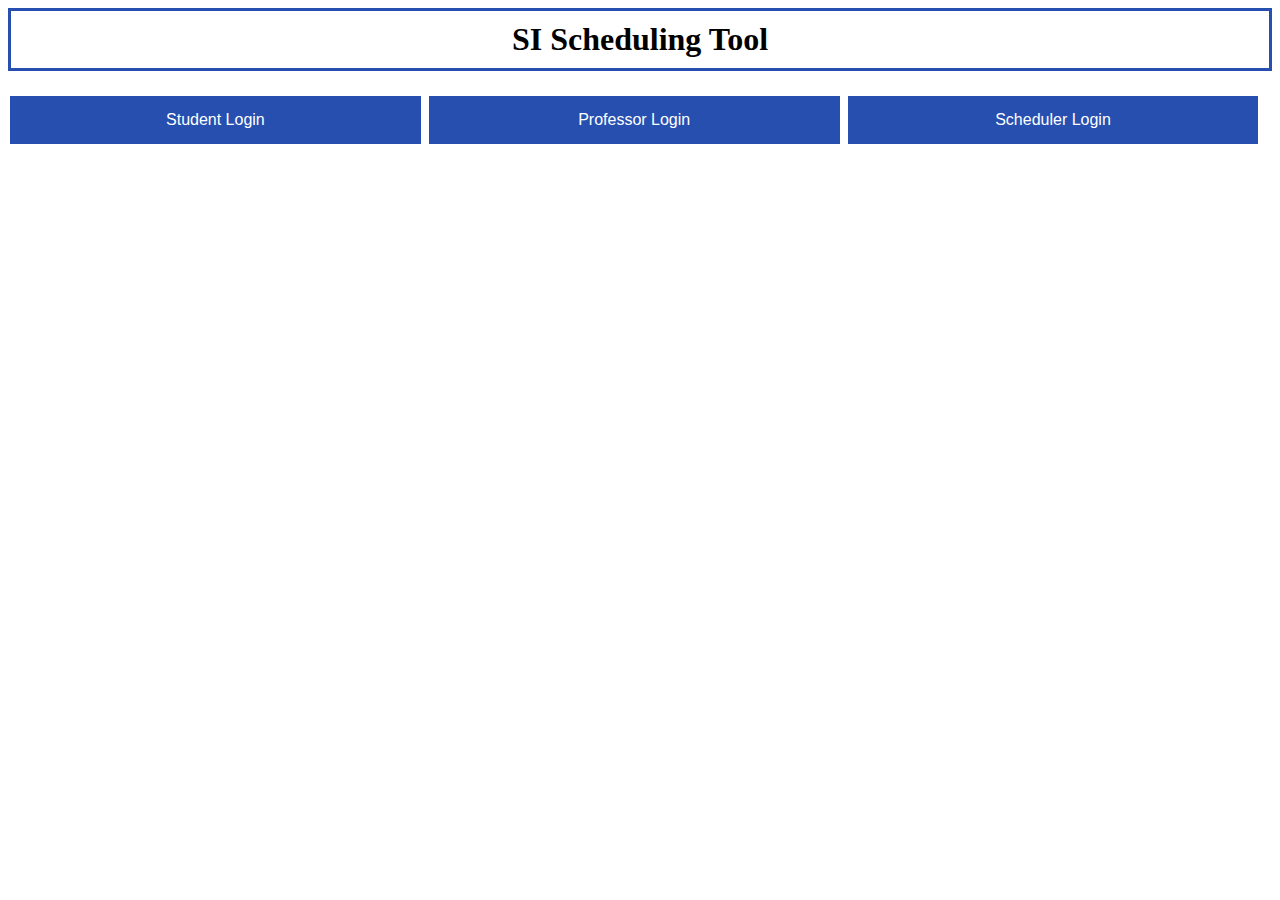
==== homePage.html @ 7919c362 "switch Login direction" ====
<html>
  <head>
    <link rel="stylesheet" type="text/css" href="homePage.css">
  </head>
  <body>
	<h1>SI Scheduling Tool</h1>

	<button onclick="window.location.href='studentHome.html';" class = "button">
		Student Login
	  </button>
	  <button onclick="window.location.href='Login.php';" class = "button">
		Professor Login
	  </button>
	  <button onclick="window.location.href='schedulerHome.html';" class = "button">
		Scheduler Login
	  </button>
	</body>
</html>
---- homePage.css ----
.button {
    background-color: #264faf;
    border: none;
    color: white;
    padding: 15px 32px;
    text-align: center;
    display: inline-block;
    font-size: 16px;
    margin: 4px 2px;
    cursor: pointer;
    width: 32.5%;
  }

  h1{
    padding: 10px 0;
    border: 3px solid #264faf;
    text-align: center;
  }
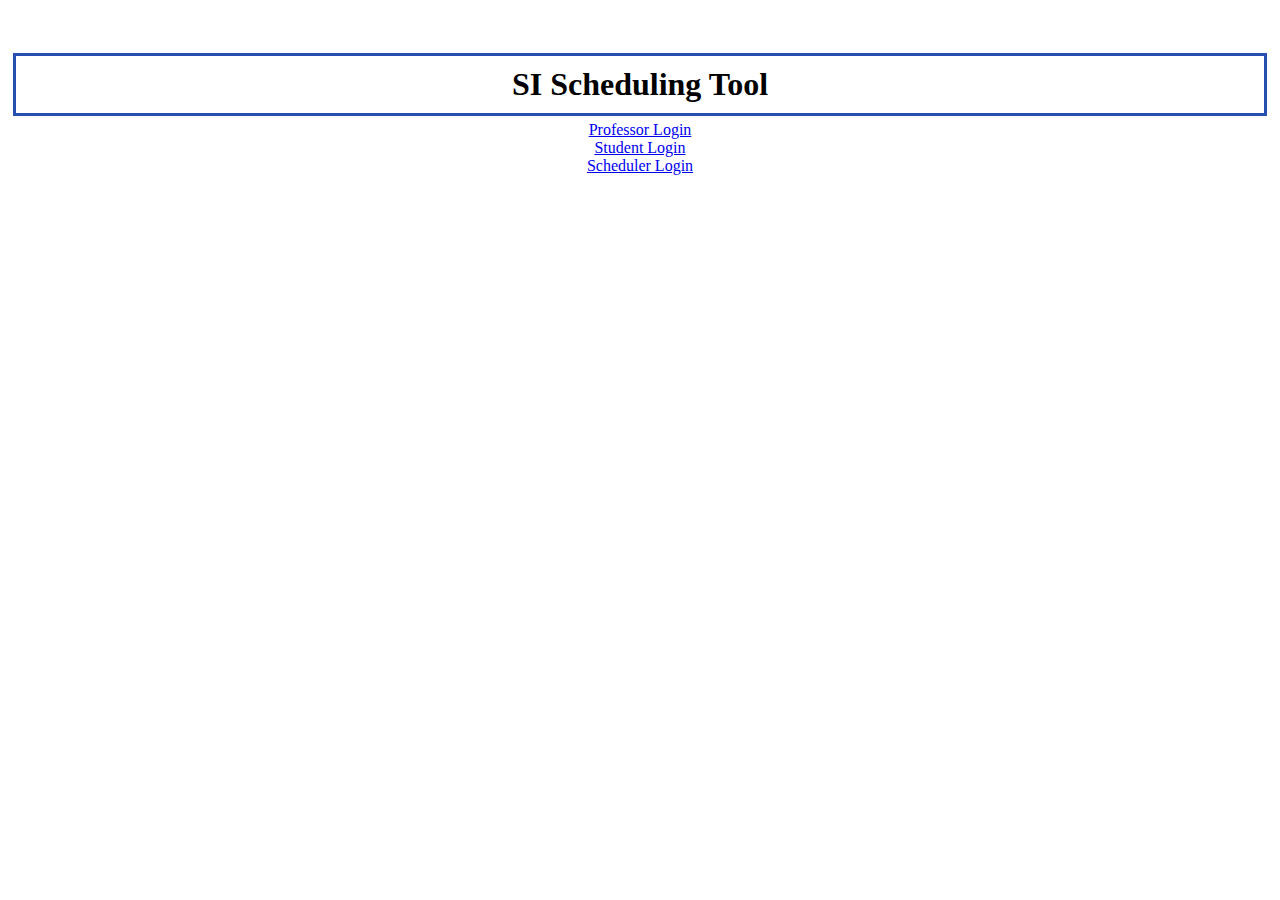
==== commit e86c2280: "Create de Login page to every role + link to home" ====
--- a/homePage.html
+++ b/homePage.html
@@ -1,18 +1,69 @@
 <html>
-  <head>
-    <link rel="stylesheet" type="text/css" href="homePage.css">
-  </head>
-  <body>
+
+<head>
+
+	<style>
+		body {
+			text-align: center;
+			padding-top: 40px;
+			padding-bottom: 40px;
+			background-color: #ffffff;
+		}
+
+		.form-homebutton {
+			text-align: center;
+			max-width: 330px;
+			margin: 0 auto;
+			color: #017572;
+		}
+
+		h1 {
+			margin:5px;
+			text-align: center;
+			color: #000000;
+
+		}
+	</style>
+
+	<link rel="stylesheet" type="text/css" href="homePage.css">
+	<!-- Bootstrap CSS -->
+
+	<link href="https://cdn.jsdelivr.net/npm/bootstrap@5.1.3/dist/css/bootstrap.min.css" rel="stylesheet"
+		integrity="sha384-1BmE4kWBq78iYhFldvKuhfTAU6auU8tT94WrHftjDbrCEXSU1oBoqyl2QvZ6jIW3" crossorigin="anonymous">
+
+	<script src="https://code.jquery.com/jquery-3.2.1.slim.min.js"
+		integrity="sha384-KJ3o2DKtIkvYIK3UENzmM7KCkRr/rE9/Qpg6aAZGJwFDMVNA/GpGFF93hXpG5KkN"
+		crossorigin="anonymous"></script>
+
+</head>
+
+<body>
 	<h1>SI Scheduling Tool</h1>
 
-	<button onclick="window.location.href='studentHome.html';" class = "button">
-		Student Login
-	  </button>
-	  <button onclick="window.location.href='Login.php';" class = "button">
-		Professor Login
-	  </button>
-	  <button onclick="window.location.href='schedulerHome.html';" class = "button">
-		Scheduler Login
-	  </button>
-	</body>
-</html>
+
+	<form class="form-homebutton mb-3">
+		<div>
+			<a href="loginProfessor.php" class="btn btn-primary mb-3">Professor Login</a>
+			<div>
+				<a href="loginStudent.php" class="btn btn-primary mb-3">Student Login</a>
+			</div>
+			<div>
+				<a href="loginScheduler.php" class="btn btn-primary mb-3">Scheduler Login</a>
+			</div>
+		</div>
+	</form>
+
+	<!-- Bootstrap Script -->
+
+	<script src="https://cdn.jsdelivr.net/npm/bootstrap@5.1.3/dist/js/bootstrap.bundle.min.js"
+		integrity="sha384-ka7Sk0Gln4gmtz2MlQnikT1wXgYsOg+OMhuP+IlRH9sENBO0LRn5q+8nbTov4+1p"
+		crossorigin="anonymous"></script>
+
+	<!-- Bootstrap Javascript -->
+
+	<script src="https://cdn.jsdelivr.net/npm/bootstrap@5.1.3/dist/js/bootstrap.bundle.min.js"
+		integrity="sha384-ka7Sk0Gln4gmtz2MlQnikT1wXgYsOg+OMhuP+IlRH9sENBO0LRn5q+8nbTov4+1p"
+		crossorigin="anonymous"></script>
+</body>
+
+</html>--- a/homePage.css
+++ b/homePage.css
@@ -8,7 +8,7 @@
     font-size: 16px;
     margin: 4px 2px;
     cursor: pointer;
-    width: 32.5%;
+    width: 32%;
   }
 
   h1{
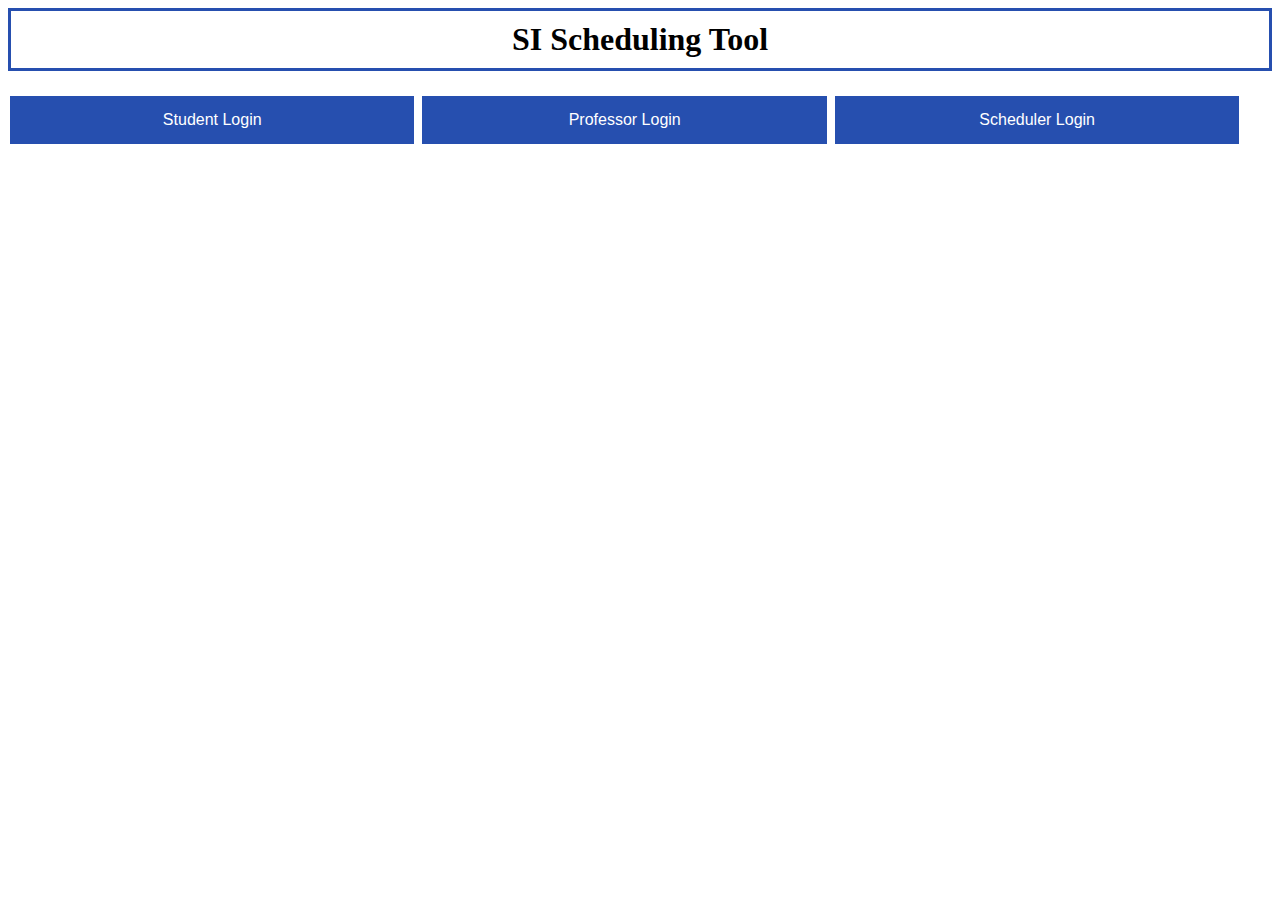
==== commit 4a7ee027: "code from main" ====
--- a/homePage.html
+++ b/homePage.html
@@ -1,69 +1,18 @@
 <html>
-
-<head>
-
-	<style>
-		body {
-			text-align: center;
-			padding-top: 40px;
-			padding-bottom: 40px;
-			background-color: #ffffff;
-		}
-
-		.form-homebutton {
-			text-align: center;
-			max-width: 330px;
-			margin: 0 auto;
-			color: #017572;
-		}
-
-		h1 {
-			margin:5px;
-			text-align: center;
-			color: #000000;
-
-		}
-	</style>
-
-	<link rel="stylesheet" type="text/css" href="homePage.css">
-	<!-- Bootstrap CSS -->
-
-	<link href="https://cdn.jsdelivr.net/npm/bootstrap@5.1.3/dist/css/bootstrap.min.css" rel="stylesheet"
-		integrity="sha384-1BmE4kWBq78iYhFldvKuhfTAU6auU8tT94WrHftjDbrCEXSU1oBoqyl2QvZ6jIW3" crossorigin="anonymous">
-
-	<script src="https://code.jquery.com/jquery-3.2.1.slim.min.js"
-		integrity="sha384-KJ3o2DKtIkvYIK3UENzmM7KCkRr/rE9/Qpg6aAZGJwFDMVNA/GpGFF93hXpG5KkN"
-		crossorigin="anonymous"></script>
-
-</head>
-
-<body>
+  <head>
+    <link rel="stylesheet" type="text/css" href="homePage.css">
+  </head>
+  <body>
 	<h1>SI Scheduling Tool</h1>
 
-
-	<form class="form-homebutton mb-3">
-		<div>
-			<a href="loginProfessor.php" class="btn btn-primary mb-3">Professor Login</a>
-			<div>
-				<a href="loginStudent.php" class="btn btn-primary mb-3">Student Login</a>
-			</div>
-			<div>
-				<a href="loginScheduler.php" class="btn btn-primary mb-3">Scheduler Login</a>
-			</div>
-		</div>
-	</form>
-
-	<!-- Bootstrap Script -->
-
-	<script src="https://cdn.jsdelivr.net/npm/bootstrap@5.1.3/dist/js/bootstrap.bundle.min.js"
-		integrity="sha384-ka7Sk0Gln4gmtz2MlQnikT1wXgYsOg+OMhuP+IlRH9sENBO0LRn5q+8nbTov4+1p"
-		crossorigin="anonymous"></script>
-
-	<!-- Bootstrap Javascript -->
-
-	<script src="https://cdn.jsdelivr.net/npm/bootstrap@5.1.3/dist/js/bootstrap.bundle.min.js"
-		integrity="sha384-ka7Sk0Gln4gmtz2MlQnikT1wXgYsOg+OMhuP+IlRH9sENBO0LRn5q+8nbTov4+1p"
-		crossorigin="anonymous"></script>
-</body>
-
+	<button onclick="window.location.href='studentHome.html';" class = "button">
+		Student Login
+	  </button>
+	  <button onclick="window.location.href='Login.php';" class = "button">
+		Professor Login
+	  </button>
+	  <button onclick="window.location.href='schedulerHome.html';" class = "button">
+		Scheduler Login
+	  </button>
+	</body>
 </html>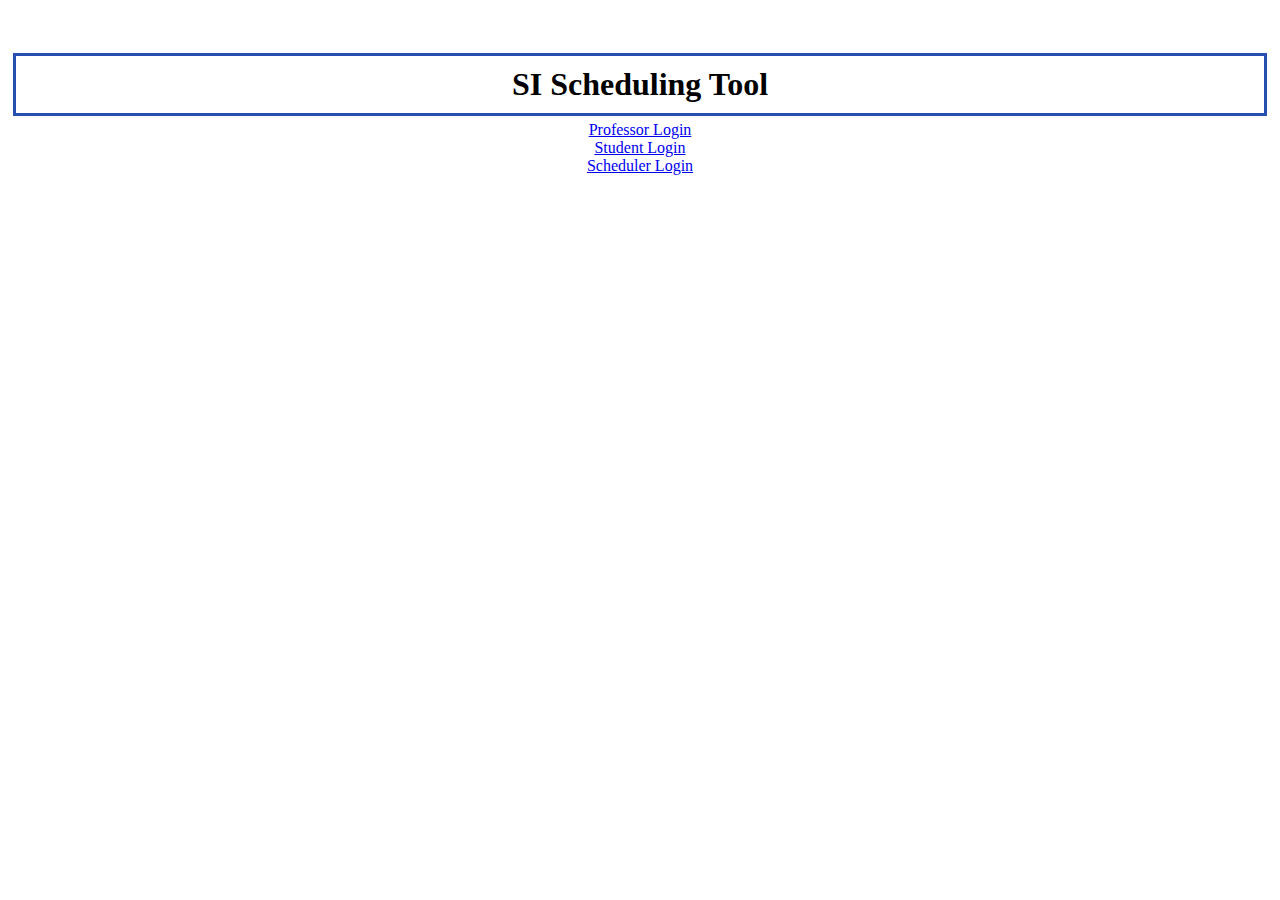
==== commit a5307aca: "merging with main manually" ====
--- a/homePage.html
+++ b/homePage.html
@@ -1,18 +1,69 @@
 <html>
-  <head>
-    <link rel="stylesheet" type="text/css" href="homePage.css">
-  </head>
-  <body>
+
+<head>
+
+	<style>
+		body {
+			text-align: center;
+			padding-top: 40px;
+			padding-bottom: 40px;
+			background-color: #ffffff;
+		}
+
+		.form-homebutton {
+			text-align: center;
+			max-width: 330px;
+			margin: 0 auto;
+			color: #017572;
+		}
+
+		h1 {
+			margin: 5px;
+			text-align: center;
+			color: #000000;
+
+		}
+	</style>
+
+	<link rel="stylesheet" type="text/css" href="homePage.css">
+	<!-- Bootstrap CSS -->
+
+	<link href="https://cdn.jsdelivr.net/npm/bootstrap@5.1.3/dist/css/bootstrap.min.css" rel="stylesheet"
+		integrity="sha384-1BmE4kWBq78iYhFldvKuhfTAU6auU8tT94WrHftjDbrCEXSU1oBoqyl2QvZ6jIW3" crossorigin="anonymous">
+
+	<script src="https://code.jquery.com/jquery-3.2.1.slim.min.js"
+		integrity="sha384-KJ3o2DKtIkvYIK3UENzmM7KCkRr/rE9/Qpg6aAZGJwFDMVNA/GpGFF93hXpG5KkN"
+		crossorigin="anonymous"></script>
+
+</head>
+
+<body>
 	<h1>SI Scheduling Tool</h1>
 
-	<button onclick="window.location.href='studentHome.html';" class = "button">
-		Student Login
-	  </button>
-	  <button onclick="window.location.href='Login.php';" class = "button">
-		Professor Login
-	  </button>
-	  <button onclick="window.location.href='schedulerHome.html';" class = "button">
-		Scheduler Login
-	  </button>
-	</body>
+
+	<form class="form-homebutton mb-3">
+		<div>
+			<a href="loginProfessor.php" class="btn btn-primary mb-3">Professor Login</a>
+			<div>
+				<a href="/Student/loginStudent.php" class="btn btn-primary mb-3">Student Login</a>
+			</div>
+			<div>
+				<a href="loginScheduler.php" class="btn btn-primary mb-3">Scheduler Login</a>
+			</div>
+		</div>
+	</form>
+
+	<!-- Bootstrap Script -->
+
+	<script src="https://cdn.jsdelivr.net/npm/bootstrap@5.1.3/dist/js/bootstrap.bundle.min.js"
+		integrity="sha384-ka7Sk0Gln4gmtz2MlQnikT1wXgYsOg+OMhuP+IlRH9sENBO0LRn5q+8nbTov4+1p"
+		crossorigin="anonymous"></script>
+
+	<!-- Bootstrap Javascript -->
+
+	<script src="https://cdn.jsdelivr.net/npm/bootstrap@5.1.3/dist/js/bootstrap.bundle.min.js"
+		integrity="sha384-ka7Sk0Gln4gmtz2MlQnikT1wXgYsOg+OMhuP+IlRH9sENBO0LRn5q+8nbTov4+1p"
+		crossorigin="anonymous"></script>
+</body>
+
 </html>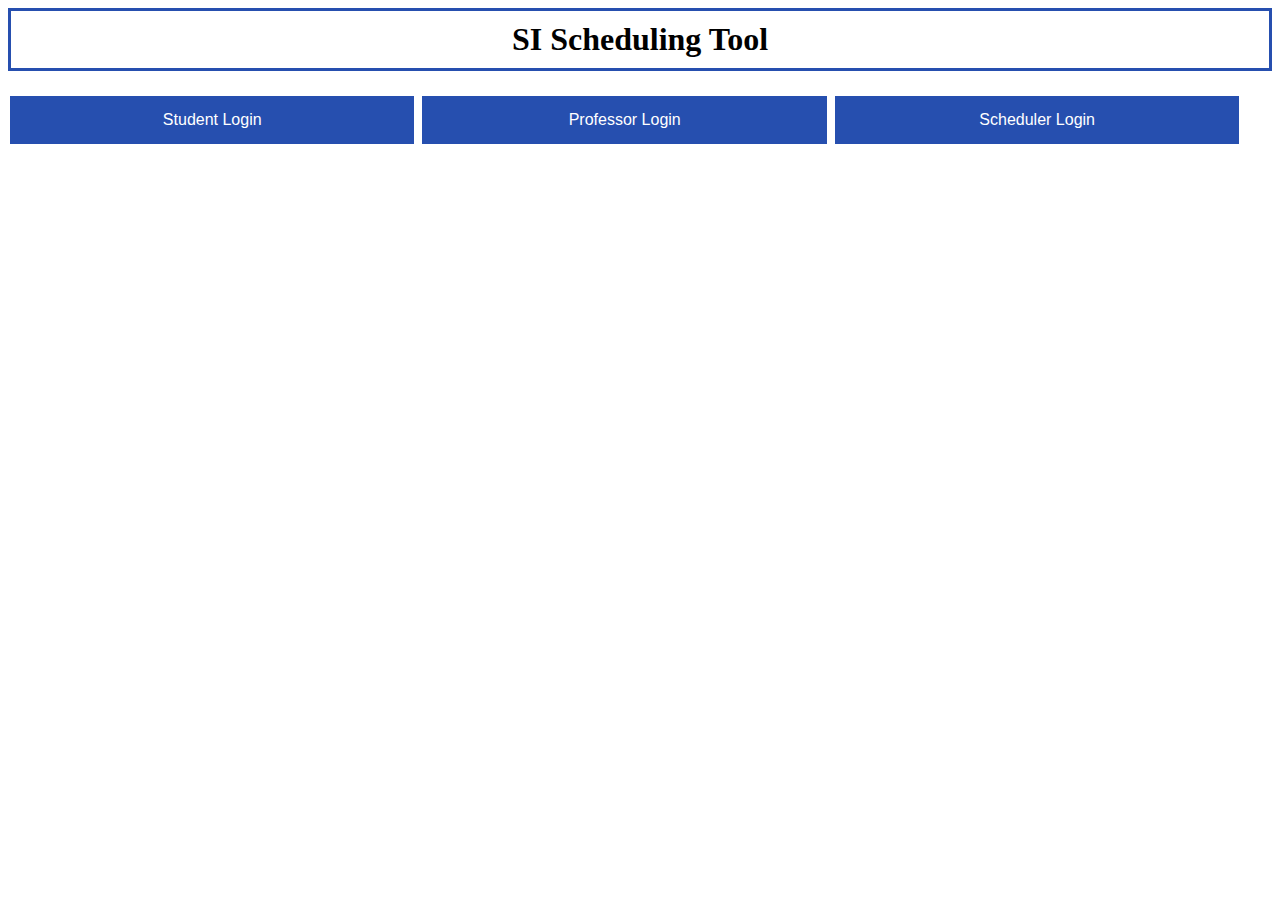
==== commit 5dea72ec: "Merge branch 'SchedulerUI' of https://github.com/richardt-cs358-fa21-01/ScrumGroup4 into SchedulerUI" ====
--- a/homePage.html
+++ b/homePage.html
@@ -1,69 +1,18 @@
 <html>
-
-<head>
-
-	<style>
-		body {
-			text-align: center;
-			padding-top: 40px;
-			padding-bottom: 40px;
-			background-color: #ffffff;
-		}
-
-		.form-homebutton {
-			text-align: center;
-			max-width: 330px;
-			margin: 0 auto;
-			color: #017572;
-		}
-
-		h1 {
-			margin: 5px;
-			text-align: center;
-			color: #000000;
-
-		}
-	</style>
-
-	<link rel="stylesheet" type="text/css" href="homePage.css">
-	<!-- Bootstrap CSS -->
-
-	<link href="https://cdn.jsdelivr.net/npm/bootstrap@5.1.3/dist/css/bootstrap.min.css" rel="stylesheet"
-		integrity="sha384-1BmE4kWBq78iYhFldvKuhfTAU6auU8tT94WrHftjDbrCEXSU1oBoqyl2QvZ6jIW3" crossorigin="anonymous">
-
-	<script src="https://code.jquery.com/jquery-3.2.1.slim.min.js"
-		integrity="sha384-KJ3o2DKtIkvYIK3UENzmM7KCkRr/rE9/Qpg6aAZGJwFDMVNA/GpGFF93hXpG5KkN"
-		crossorigin="anonymous"></script>
-
-</head>
-
-<body>
+  <head>
+    <link rel="stylesheet" type="text/css" href="homePage.css">
+  </head>
+  <body>
 	<h1>SI Scheduling Tool</h1>
 
-
-	<form class="form-homebutton mb-3">
-		<div>
-			<a href="loginProfessor.php" class="btn btn-primary mb-3">Professor Login</a>
-			<div>
-				<a href="/Student/loginStudent.php" class="btn btn-primary mb-3">Student Login</a>
-			</div>
-			<div>
-				<a href="loginScheduler.php" class="btn btn-primary mb-3">Scheduler Login</a>
-			</div>
-		</div>
-	</form>
-
-	<!-- Bootstrap Script -->
-
-	<script src="https://cdn.jsdelivr.net/npm/bootstrap@5.1.3/dist/js/bootstrap.bundle.min.js"
-		integrity="sha384-ka7Sk0Gln4gmtz2MlQnikT1wXgYsOg+OMhuP+IlRH9sENBO0LRn5q+8nbTov4+1p"
-		crossorigin="anonymous"></script>
-
-	<!-- Bootstrap Javascript -->
-
-	<script src="https://cdn.jsdelivr.net/npm/bootstrap@5.1.3/dist/js/bootstrap.bundle.min.js"
-		integrity="sha384-ka7Sk0Gln4gmtz2MlQnikT1wXgYsOg+OMhuP+IlRH9sENBO0LRn5q+8nbTov4+1p"
-		crossorigin="anonymous"></script>
-</body>
-
+	<button onclick="window.location.href='studentHome.html';" class = "button">
+		Student Login
+	  </button>
+	  <button onclick="window.location.href='Login.php';" class = "button">
+		Professor Login
+	  </button>
+	  <button onclick="window.location.href='schedulerHome.html';" class = "button">
+		Scheduler Login
+	  </button>
+	</body>
 </html>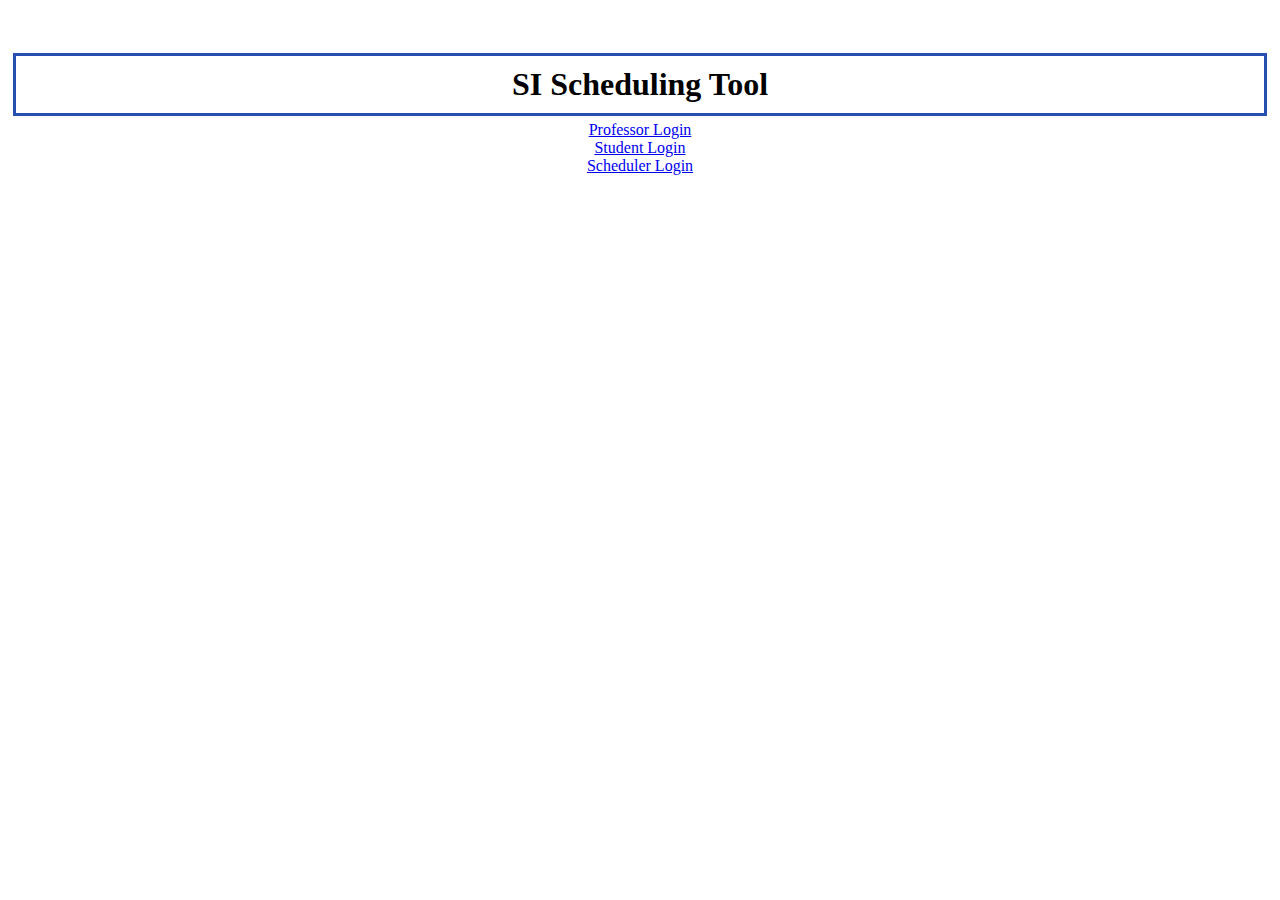
==== commit 782d7b95: "Merge pull request #46 from richardt-cs358-fa21-01/StudentUI" ====
--- a/homePage.html
+++ b/homePage.html
@@ -1,18 +1,69 @@
 <html>
-  <head>
-    <link rel="stylesheet" type="text/css" href="homePage.css">
-  </head>
-  <body>
+
+<head>
+
+	<style>
+		body {
+			text-align: center;
+			padding-top: 40px;
+			padding-bottom: 40px;
+			background-color: #ffffff;
+		}
+
+		.form-homebutton {
+			text-align: center;
+			max-width: 330px;
+			margin: 0 auto;
+			color: #017572;
+		}
+
+		h1 {
+			margin: 5px;
+			text-align: center;
+			color: #000000;
+
+		}
+	</style>
+
+	<link rel="stylesheet" type="text/css" href="homePage.css">
+	<!-- Bootstrap CSS -->
+
+	<link href="https://cdn.jsdelivr.net/npm/bootstrap@5.1.3/dist/css/bootstrap.min.css" rel="stylesheet"
+		integrity="sha384-1BmE4kWBq78iYhFldvKuhfTAU6auU8tT94WrHftjDbrCEXSU1oBoqyl2QvZ6jIW3" crossorigin="anonymous">
+
+	<script src="https://code.jquery.com/jquery-3.2.1.slim.min.js"
+		integrity="sha384-KJ3o2DKtIkvYIK3UENzmM7KCkRr/rE9/Qpg6aAZGJwFDMVNA/GpGFF93hXpG5KkN"
+		crossorigin="anonymous"></script>
+
+</head>
+
+<body>
 	<h1>SI Scheduling Tool</h1>
 
-	<button onclick="window.location.href='studentHome.html';" class = "button">
-		Student Login
-	  </button>
-	  <button onclick="window.location.href='Login.php';" class = "button">
-		Professor Login
-	  </button>
-	  <button onclick="window.location.href='schedulerHome.html';" class = "button">
-		Scheduler Login
-	  </button>
-	</body>
+
+	<form class="form-homebutton mb-3">
+		<div>
+			<a href="loginProfessor.php" class="btn btn-primary mb-3">Professor Login</a>
+			<div>
+				<a href="/Student/loginStudent.php" class="btn btn-primary mb-3">Student Login</a>
+			</div>
+			<div>
+				<a href="loginScheduler.php" class="btn btn-primary mb-3">Scheduler Login</a>
+			</div>
+		</div>
+	</form>
+
+	<!-- Bootstrap Script -->
+
+	<script src="https://cdn.jsdelivr.net/npm/bootstrap@5.1.3/dist/js/bootstrap.bundle.min.js"
+		integrity="sha384-ka7Sk0Gln4gmtz2MlQnikT1wXgYsOg+OMhuP+IlRH9sENBO0LRn5q+8nbTov4+1p"
+		crossorigin="anonymous"></script>
+
+	<!-- Bootstrap Javascript -->
+
+	<script src="https://cdn.jsdelivr.net/npm/bootstrap@5.1.3/dist/js/bootstrap.bundle.min.js"
+		integrity="sha384-ka7Sk0Gln4gmtz2MlQnikT1wXgYsOg+OMhuP+IlRH9sENBO0LRn5q+8nbTov4+1p"
+		crossorigin="anonymous"></script>
+</body>
+
 </html>